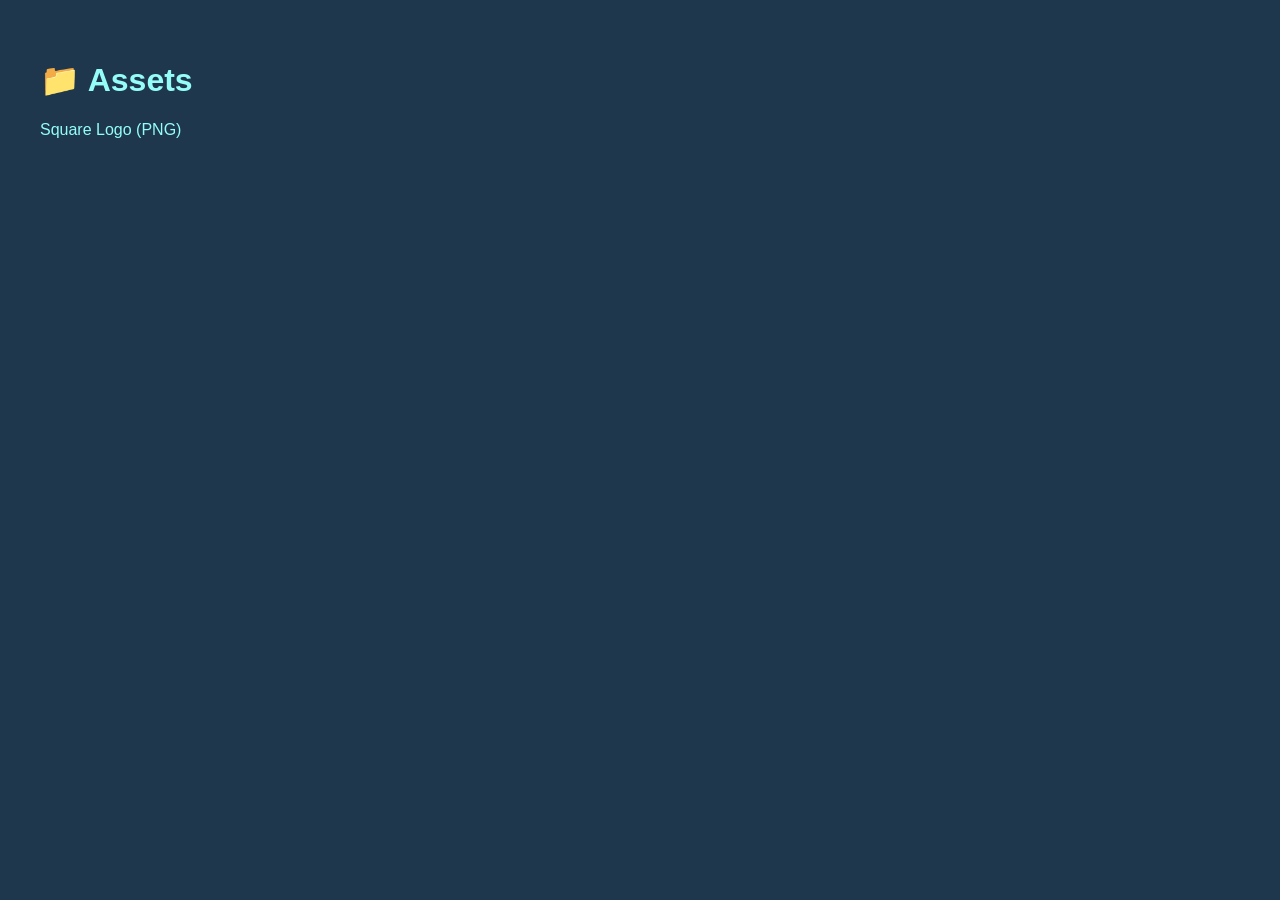
==== index.html @ 82f9f97e "Added static website test" ====
<!DOCTYPE html>
<html lang="en">
<head>
  <meta charset="UTF-8">
  <title>Assets | Adlai Dyson | Fused Frame Photography</title>
  <style>
    body { font-family: sans-serif; padding: 2rem; background: #1e374d; color: #94fdf8; }
    a { display: block; margin: 0.5rem 0; color: #94fdf8; text-decoration: none; }
    a:hover { text-decoration: underline; }
  </style>
</head>
<body>
  <h1>📁 Assets</h1>
  <a href="main-logo/png/Square%20Logo.png">Square Logo (PNG)</a>
</body>
</html>
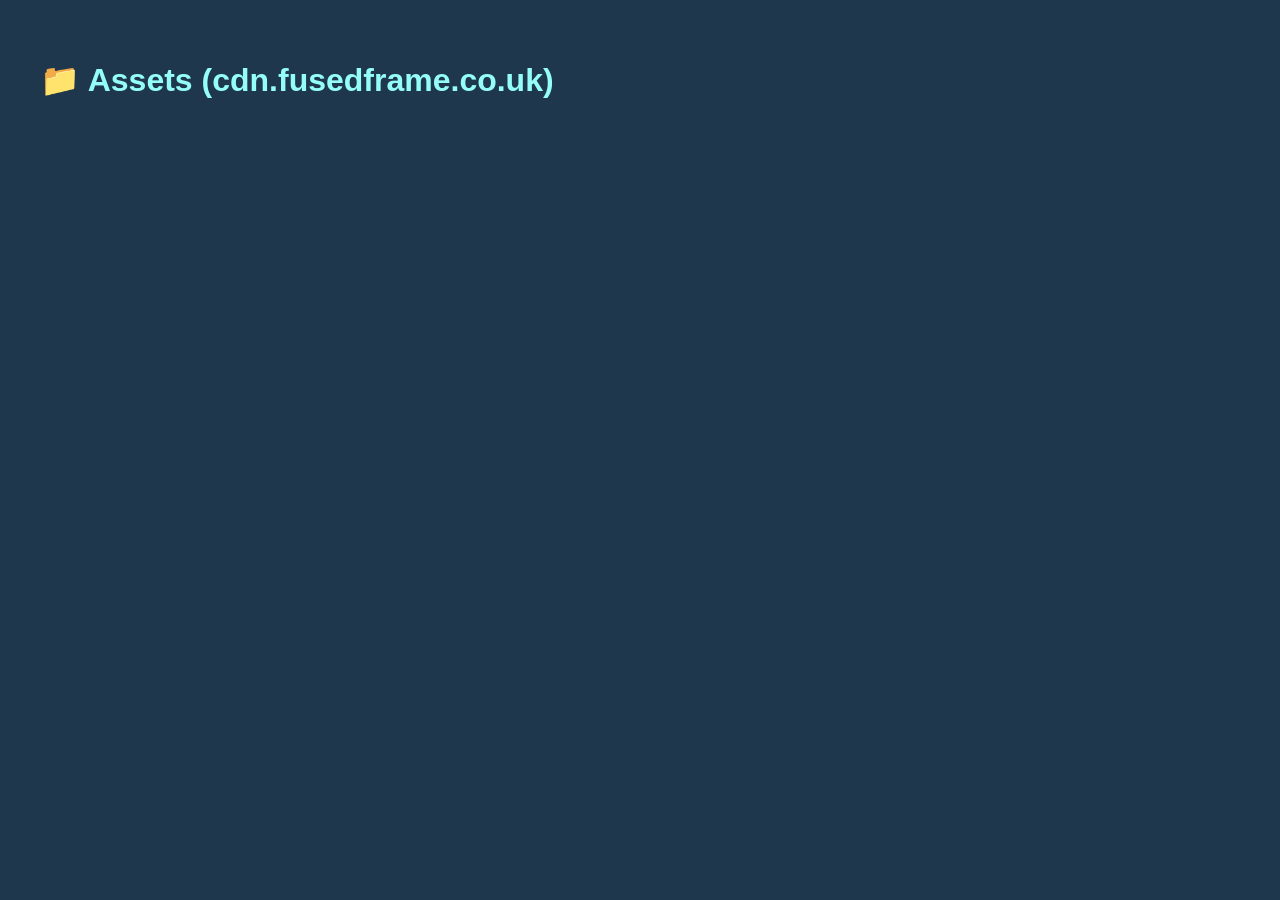
==== commit 0f19c727: "Update index.html" ====
--- a/index.html
+++ b/index.html
@@ -10,7 +10,8 @@
   </style>
 </head>
 <body>
-  <h1>📁 Assets</h1>
-  <a href="main-logo/png/Square%20Logo.png">Square Logo (PNG)</a>
+  <h1>📁 Assets (cdn.fusedframe.co.uk)</h1>
+  <a This page is purely used for cosmetic purposes. </a>
+  <a Hosted for use as a Content Delivery Network within Adlai Dyson | Fused Frame Photography. </a>
 </body>
 </html>
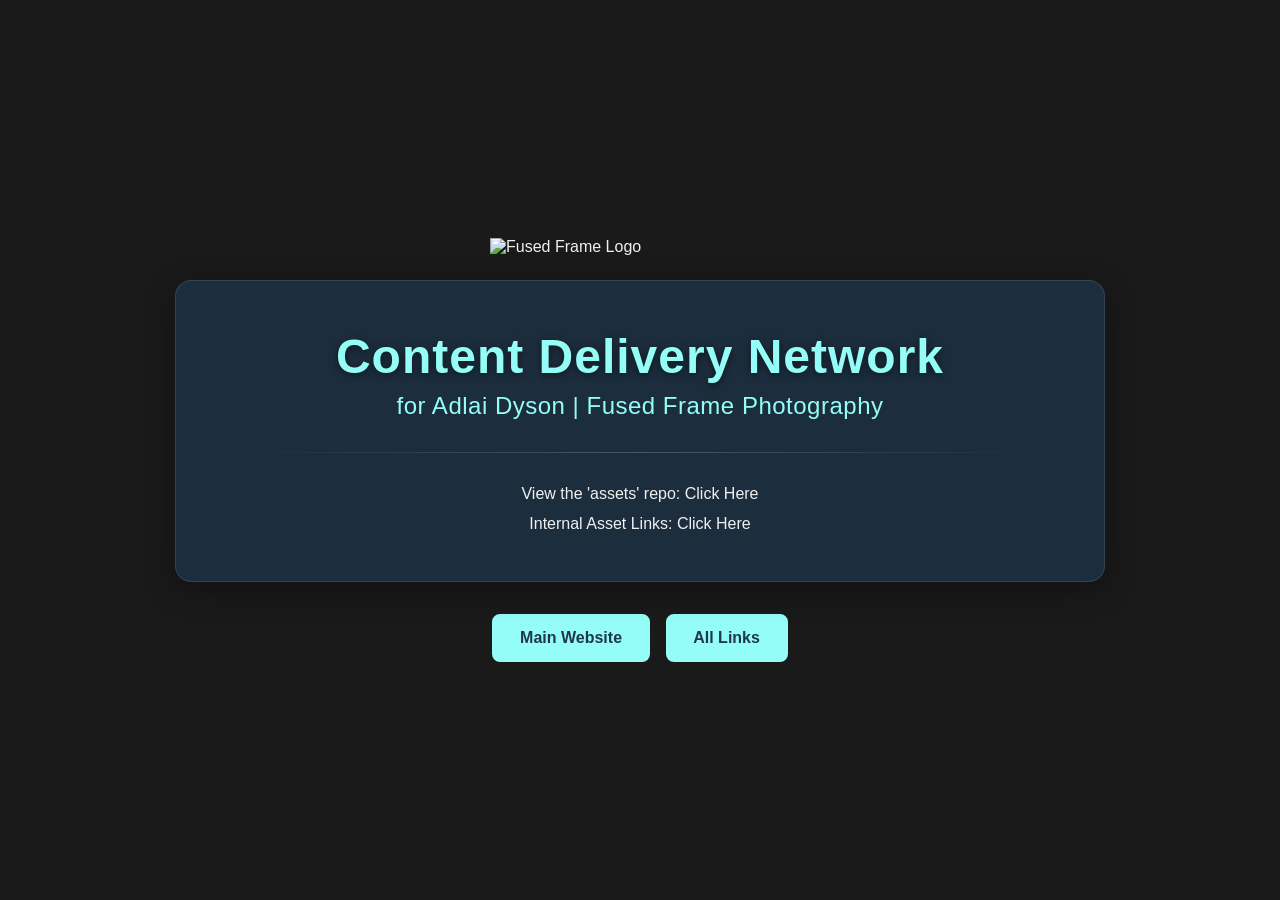
==== commit 10ef34ed: "Update index.html Updated index file for a nicer looking landing page" ====
--- a/index.html
+++ b/index.html
@@ -1,17 +1,206 @@
 <!DOCTYPE html>
 <html lang="en">
 <head>
-  <meta charset="UTF-8">
-  <title>Assets | Adlai Dyson | Fused Frame Photography</title>
-  <style>
-    body { font-family: sans-serif; padding: 2rem; background: #1e374d; color: #94fdf8; }
-    a { display: block; margin: 0.5rem 0; color: #94fdf8; text-decoration: none; }
-    a:hover { text-decoration: underline; }
-  </style>
+    <meta charset="UTF-8">
+    <meta name="viewport" content="width=device-width, initial-scale=1.0">
+    <title>CDN | Adlai Dyson | Fused Frame Photography</title>
+    <style>
+        /* Import custom Aptos fonts */
+        @font-face {
+            font-family: 'Aptos';
+            src: url('https://cdn.fusedframe.co.uk/fonts/aptos/aptos-regular.woff2') format('woff2');
+            font-weight: normal;
+            font-style: normal;
+        }
+
+        @font-face {
+            font-family: 'Aptos';
+            src: url('https://cdn.fusedframe.co.uk/fonts/aptos/aptos-bold.woff2') format('woff2');
+            font-weight: bold;
+            font-style: normal;
+        }
+
+        /* Basic reset and body styling */
+        body, html {
+            margin: 0;
+            padding: 0;
+            height: 100%;
+            width: 100%;
+            font-family: 'Aptos', sans-serif;
+            color: #f0f0f0;
+            background-color: #1a1a1a; /* Fallback color */
+        }
+
+        /* Main container to center content */
+        .main-container {
+            display: flex;
+            flex-direction: column; /* Stack logo and card vertically */
+            align-items: center;
+            justify-content: center;
+            min-height: 100vh;
+            width: 100%;
+            padding: 2rem;
+            box-sizing: border-box;
+
+            /* Set the background image */
+            background-image: url('https://cdn.fusedframe.co.uk/main-colours/backgrounds/2160/slight-gradient.jpg');
+            background-size: cover;
+            background-position: center;
+            background-repeat: no-repeat;
+            background-attachment: fixed; /* Keeps the background static on scroll */
+        }
+
+        /* Logo styling */
+        .logo {
+            max-width: 300px; /* Adjust size as needed */
+            width: 70%; /* Responsive width */
+            height: auto;
+            margin-bottom: 1.5rem; /* Reduced space between logo and card */
+        }
+
+        /* The content card for better readability */
+        .content-card {
+            background-color: rgba(30, 55, 77, 0.7); /* Semi-transparent #1e374d */
+            backdrop-filter: blur(10px); /* Frosted glass effect */
+            -webkit-backdrop-filter: blur(10px); /* Safari support */
+            padding: 3rem 4rem;
+            border-radius: 1rem; /* Rounded corners */
+            border: 1px solid rgba(255, 255, 255, 0.1);
+            box-shadow: 0 8px 32px 0 rgba(0, 0, 0, 0.37);
+            text-align: center;
+            max-width: 800px;
+            width: 100%;
+        }
+
+        /* Main title styling */
+        h1 {
+            font-weight: bold;
+            font-size: 3rem;
+            margin: 0 0 0.5rem 0;
+            letter-spacing: 1px;
+            text-shadow: 0 2px 8px rgba(0, 0, 0, 0.5);
+            color: #94fdf8;
+        }
+
+        /* Subtitle styling */
+        h2 {
+            font-weight: normal;
+            font-size: 1.5rem;
+            margin: 0 0 1.5rem 0;
+            color: #94fdf8;
+            letter-spacing: 0.5px;
+        }
+        
+        /* Divider line */
+        hr {
+            border: 0;
+            height: 1px;
+            background-image: linear-gradient(to right, rgba(255, 255, 255, 0), rgba(255, 255, 255, 0.2), rgba(255, 255, 255, 0));
+            margin: 2rem 0;
+        }
+
+        /* Footer link styling */
+        .footer-links p {
+            margin: 0.75rem 0 0;
+        }
+
+        .footer-links a {
+            color: #f0f0f0;
+            text-decoration: none;
+            font-size: 1rem;
+            transition: color 0.3s ease;
+        }
+
+        .footer-links a:hover {
+            color: #94fdf8;
+            text-decoration: underline;
+        }
+
+        /* Button Container Styling */
+        .button-container {
+            display: flex;
+            justify-content: center;
+            gap: 1rem; /* Space between buttons */
+            margin-top: 2rem; /* Space above buttons */
+            flex-wrap: wrap; /* Allow buttons to wrap on small screens */
+        }
+
+        /* Button Styling */
+        .btn {
+            background-color: #94fdf8;
+            color: #1e374d;
+            padding: 0.8rem 1.6rem;
+            border-radius: 8px;
+            text-decoration: none;
+            font-weight: bold;
+            font-family: 'Aptos', sans-serif;
+            transition: background-color 0.3s ease, color 0.3s ease;
+            border: 2px solid #94fdf8; /* Keep border for consistent size on hover */
+            display: inline-block;
+            cursor: pointer;
+        }
+
+        .btn:hover {
+            background-color: transparent; /* Or you can use #1e374d if you prefer solid */
+            color: #94fdf8;
+        }
+
+        /* Responsive adjustments for smaller screens */
+        @media (max-width: 768px) {
+            .content-card {
+                padding: 2rem 2.5rem;
+            }
+
+            h1 {
+                font-size: 2.5rem;
+            }
+
+            h2 {
+                font-size: 1.25rem;
+            }
+        }
+
+        @media (max-width: 480px) {
+            .content-card {
+                padding: 1.5rem;
+            }
+            
+            h1 {
+                font-size: 2rem;
+            }
+        }
+    </style>
 </head>
 <body>
-  <h1>📁 Assets (cdn.fusedframe.co.uk)</h1>
-  <a This page is purely used for cosmetic purposes. </a>
-  <a Hosted for use as a Content Delivery Network within Adlai Dyson | Fused Frame Photography. </a>
+
+    <div class="main-container">
+        <!-- Logo -->
+        <img src="https://cdn.fusedframe.co.uk/main-logos/png/Banner%20Logo%20(No%20Circle)%20Light%20(Transparent).png" alt="Fused Frame Logo" class="logo">
+
+        <div class="content-card">
+            <!-- Main Title -->
+            <h1>Content Delivery Network</h1>
+            
+            <!-- Subtitle -->
+            <h2>for Adlai Dyson | Fused Frame Photography</h2>
+            
+            <!-- A subtle visual divider -->
+            <hr>
+            
+            <!-- Additional info -->
+            <div class="footer-links">
+                <p><a href="https://github.com/adlaidyson-ffp/assets" target="_blank" rel="noopener noreferrer">View the 'assets' repo: Click Here</a></p>
+                <p><a href="https://wiki.adlaidyson.co.uk/collection/github-links-A2eZBDAwR7/overview" target="_blank" rel="noopener noreferrer">Internal Asset Links: Click Here</a></p>
+            </div>
+        </div>
+
+        <!-- External Link Buttons -->
+        <div class="button-container">
+            <a href="https://adffp.uk/website" target="_blank" rel="noopener noreferrer" class="btn">Main Website</a>
+            <a href="https://adffp.uk/links" target="_blank" rel="noopener noreferrer" class="btn">All Links</a>
+        </div>
+    </div>
+
 </body>
 </html>
+
